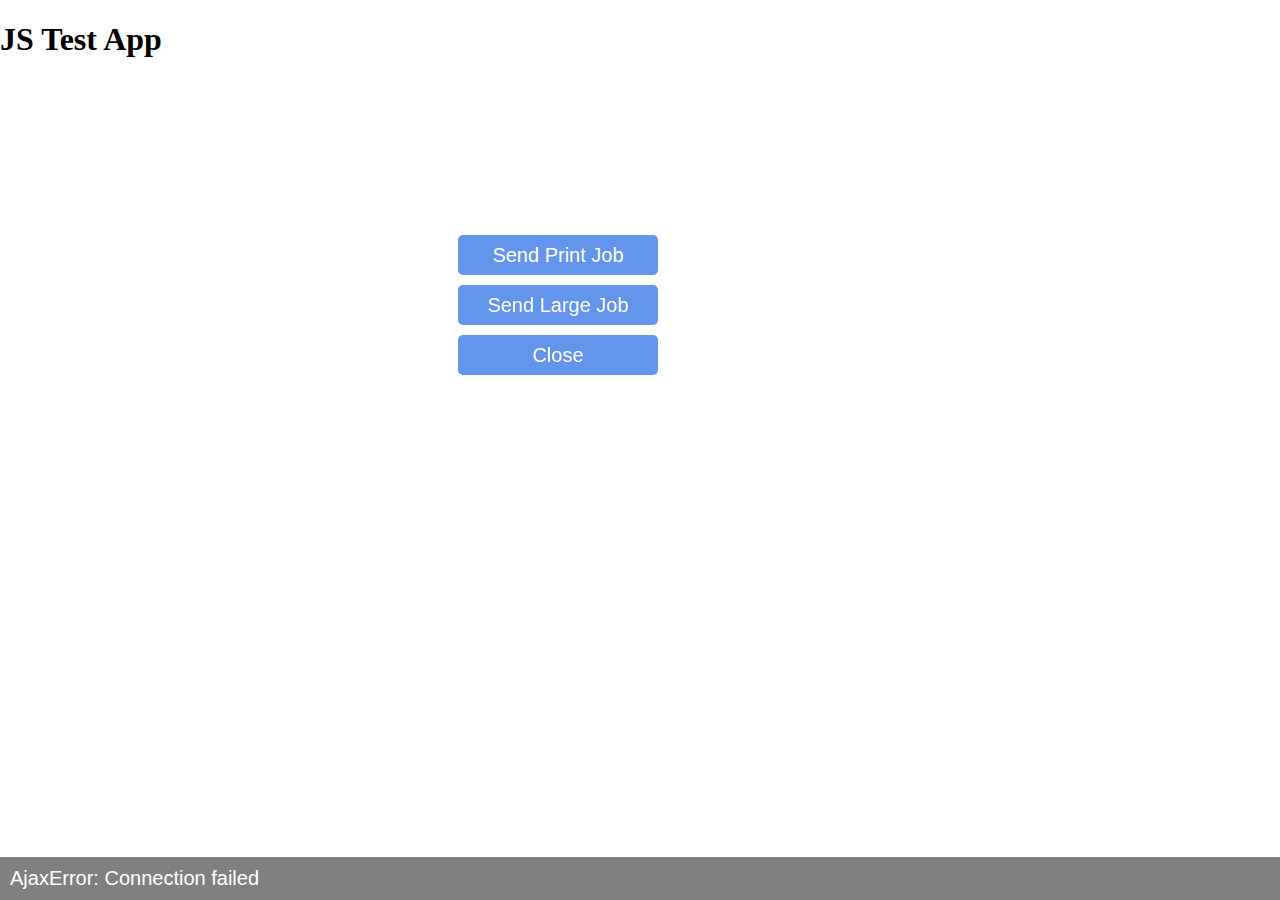
==== index.html @ f859cd55 "Add files via upload" ====
<!DOCTYPE html>
<html>

<head>
    <link type="text/css" rel="stylesheet" href="Resources/CSS/style.css" />
    <script src="Resources/JavaScript/logger.js"></script>
    <script
    src="http://code.jquery.com/jquery-1.12.4.min.js"
    integrity="sha256-ZosEbRLbNQzLpnKIkEdrPv7lOy9C27hHQ+Xp8a4MxAQ="
    crossorigin="anonymous"></script>
    <script src="Resources/JavaScript/oxpddeviceinfo-2.0.0.min.js"></script>
    <script src="Resources/JavaScript/oxpddiscovery-2.0.0.min.js"></script>
    <script src="Resources/JavaScript/oxpdprint-2.0.0.min.js"></script>
    <script src="Resources/JavaScript/oxpdscan-2.0.0.min.js"></script>
    <script src="Resources/JavaScript/main.js"></script>
</head>

<body>
  <h1>JS Test App</h1>
    <div id="button_window">
        <input class="button" type="button" value="Send Print Job" onclick="main.print('http://d1dt3lk9ptjcdc.cloudfront.net/examples/sample-documents/test_page.txt');" />
        <input class="button" type="button" value="Send Large Job" onclick="main.print('http://d1dt3lk9ptjcdc.cloudfront.net/examples/sample-documents/keep_reinventing.pdf');" />
        <input class="button" type="button" value="Close" onclick="window.close();" />
    </div>
    <div class="status_bar"></div>
</body>

</html>
---- Resources/CSS/style.css ----
body {
    margin: 0;
    padding: 0;
}

input[type='button'] {
    background-color: cornflowerblue;
    margin: 10px;
    border-radius: 5px;
    border: none;
    color: white;
    font-size: 20px;
}

#button_window {
    position: fixed;
    top: 25%;
    left: 35%;
    display: block;
}

.button {
    height: 40px;
    width: 200px;
    display: block;
}

.disabled {
    background-color: gainsboro;
}

.status_bar {
    background-color: grey;
    position: fixed;
    bottom: 0;
    width: 100%;
    color: white;
    padding: 10px;
    font-family: sans-serif;
    font-size: 20px;
}
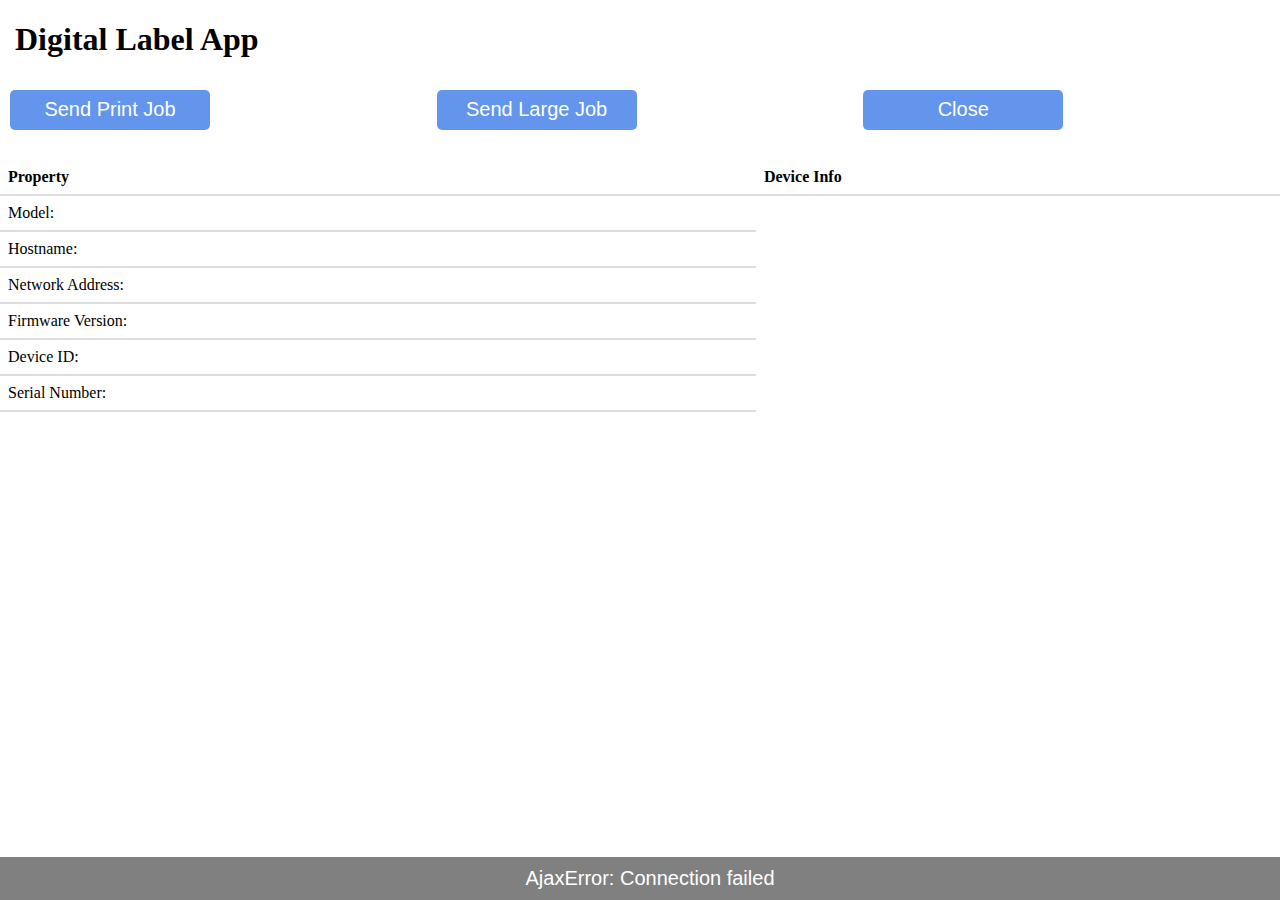
==== commit 347de09d: "Device info table set up" ====
--- a/index.html
+++ b/index.html
@@ -15,14 +15,54 @@
     <script src="Resources/JavaScript/main.js"></script>
 </head>
 
+<!--*************************************************************************-->
+
 <body>
-  <h1>JS Test App</h1>
-    <div id="button_window">
-        <input class="button" type="button" value="Send Print Job" onclick="main.print('http://d1dt3lk9ptjcdc.cloudfront.net/examples/sample-documents/test_page.txt');" />
-        <input class="button" type="button" value="Send Large Job" onclick="main.print('http://d1dt3lk9ptjcdc.cloudfront.net/examples/sample-documents/keep_reinventing.pdf');" />
-        <input class="button" type="button" value="Close" onclick="window.close();" />
+
+  <!--TITLE-->
+  <h1>Digital Label App</h1>
+
+  <!--BUTTON ROW-->
+  <div class="buttonrow">
+    <div class="column">
+      <input class="button" type="button" value="Send Print Job" onclick="main.print('http://d1dt3lk9ptjcdc.cloudfront.net/examples/sample-documents/test_page.txt');" />
     </div>
-    <div class="status_bar"></div>
+    <div class="column">
+      <!--<input class="button" type="button" value="Send Large Job" onclick="main.print('http://d1dt3lk9ptjcdc.cloudfront.net/examples/sample-documents/keep_reinventing.pdf');" />-->
+      <input class="button" type="button" value="Send Large Job" onclick="main.print('http://d1dt3lk9ptjcdc.cloudfront.net/examples/sample-documents/keep_reinventing.pdf');" />
+    </div>
+    <div class="column">
+      <input class="button" type="button" value="Close" onclick="window.close();" />
+    </div>
+  </div>
+
+  <!--DEVICE INFO TABLE-->
+  <table>
+    <th>Property</th>
+    <th>Device Info</th>
+    <tr>
+      <td>Model: </td>
+    </tr>
+    <tr>
+      <td>Hostname: </td>
+    </tr>
+    <tr>
+      <td>Network Address: </td>
+    </tr>
+    <tr>
+      <td>Firmware Version: </td>
+    </tr>
+    <tr>
+      <td>Device ID: </td>
+    </tr>
+    <tr>
+      <td>Serial Number: </td>
+    </tr>
+  </table>
+
+  <!--STATUS BAR-->
+  <div class="status_bar"></div>
+
 </body>
 
 </html>
--- a/Resources/CSS/style.css
+++ b/Resources/CSS/style.css
@@ -12,10 +12,31 @@
     font-size: 20px;
 }
 
+h1 {
+  padding-left: 15px
+}
+
+.column {
+  float: left;
+  width: 33.33%;
+  height: 80px;
+}
+
+table {
+  border-collapse: collapse;
+  width: 100%
+}
+
+th, td {
+  text-align: left;
+  border-bottom: 2px solid #ddd;
+  padding: 8px;
+}
+
 #button_window {
     position: fixed;
-    top: 25%;
-    left: 35%;
+    top: 10%;
+    left: 30%;
     display: block;
 }
 
@@ -31,6 +52,7 @@
 
 .status_bar {
     background-color: grey;
+    text-align: center;
     position: fixed;
     bottom: 0;
     width: 100%;
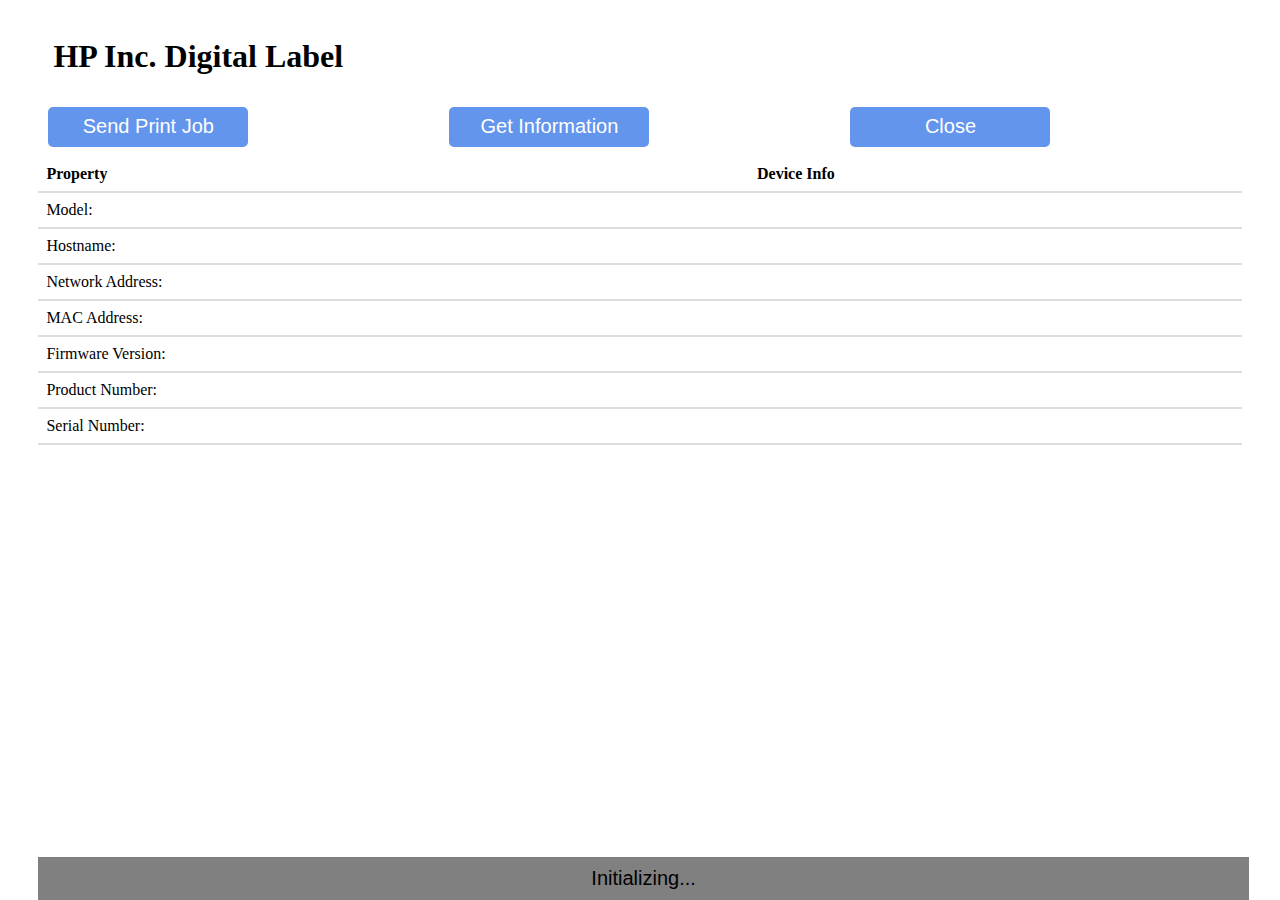
==== commit 29c0fcbc: "Device information is being retrieved properly; print still not working" ====
--- a/index.html
+++ b/index.html
@@ -20,7 +20,7 @@
 <body>
 
   <!--TITLE-->
-  <h1>Digital Label App</h1>
+  <h1>HP Inc. Digital Label</h1>
 
   <!--BUTTON ROW-->
   <div class="buttonrow">
@@ -29,7 +29,7 @@
     </div>
     <div class="column">
       <!--<input class="button" type="button" value="Send Large Job" onclick="main.print('http://d1dt3lk9ptjcdc.cloudfront.net/examples/sample-documents/keep_reinventing.pdf');" />-->
-      <input class="button" type="button" value="Send Large Job" onclick="main.print('http://d1dt3lk9ptjcdc.cloudfront.net/examples/sample-documents/keep_reinventing.pdf');" />
+      <input class="button" type="button" value="Get Information" onclick="window.location.reload(true);" />
     </div>
     <div class="column">
       <input class="button" type="button" value="Close" onclick="window.close();" />
@@ -42,21 +42,31 @@
     <th>Device Info</th>
     <tr>
       <td>Model: </td>
+      <td><span id = "model"></td>
     </tr>
     <tr>
       <td>Hostname: </td>
+      <td><span id = "hostname"></td>
     </tr>
     <tr>
       <td>Network Address: </td>
+      <td><span id = "network"></td>
+    </tr>
+	  <tr>
+      <td>MAC Address: </td>
+      <td><span id = "mac"></td>
     </tr>
     <tr>
       <td>Firmware Version: </td>
+      <td><span id = "firmware"></td>
     </tr>
-    <tr>
-      <td>Device ID: </td>
-    </tr>
+	  <tr>
+	  <td>Product Number: </td>
+      <td><span id = "productnum"></td>
+	  </tr>
     <tr>
       <td>Serial Number: </td>
+      <td><span id = "serialnumber"></td>
     </tr>
   </table>
 
--- a/Resources/CSS/style.css
+++ b/Resources/CSS/style.css
@@ -1,5 +1,5 @@
 body {
-    margin: 0;
+    margin: 3%; //3%
     padding: 0;
 }
 
@@ -19,12 +19,12 @@
 .column {
   float: left;
   width: 33.33%;
-  height: 80px;
+  height: 100%;
 }
 
 table {
   border-collapse: collapse;
-  width: 100%
+  width: 100%;
 }
 
 th, td {
@@ -55,7 +55,7 @@
     text-align: center;
     position: fixed;
     bottom: 0;
-    width: 100%;
+    width: 93%; //93%
     color: white;
     padding: 10px;
     font-family: sans-serif;
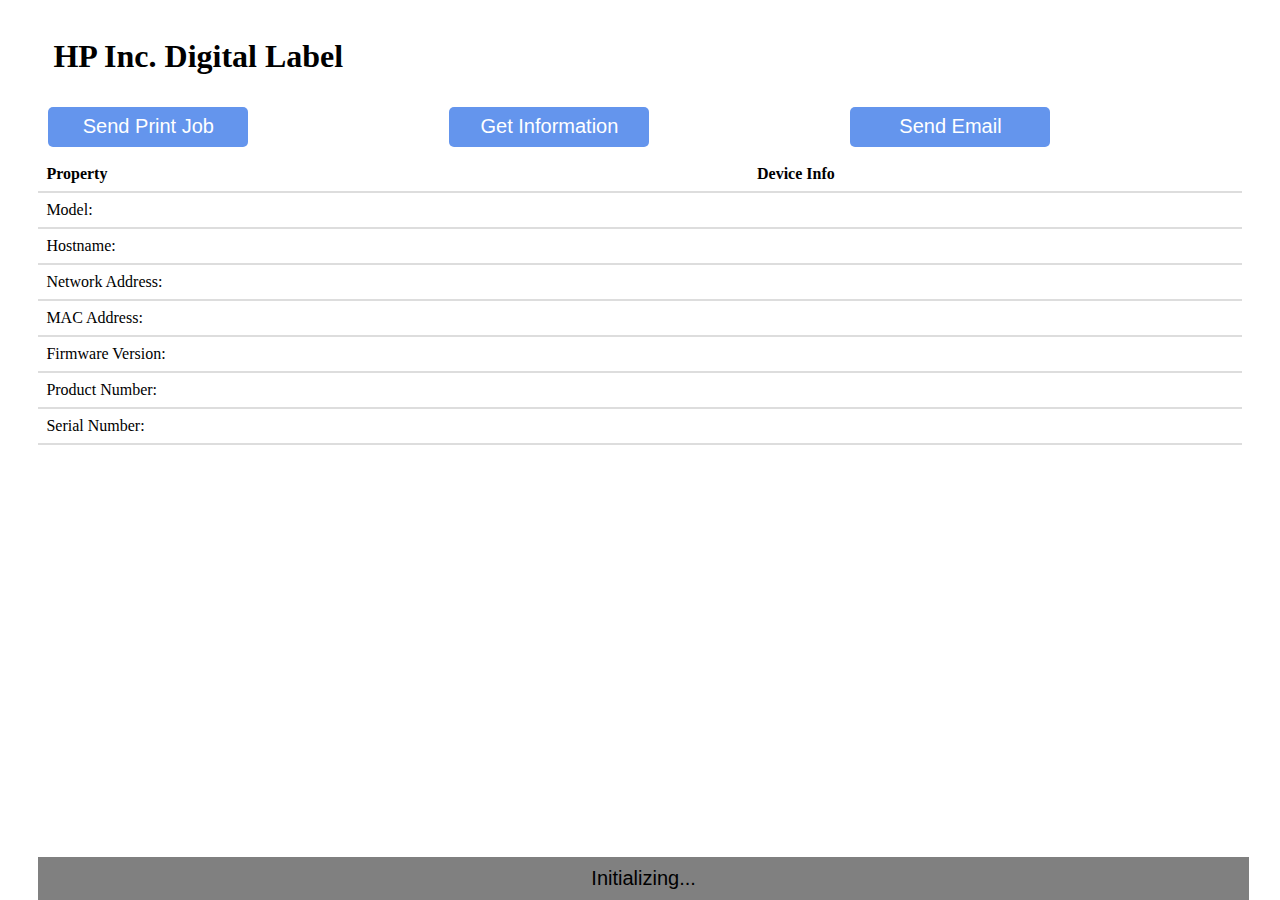
==== commit 79f1cb1a: "Email back end created" ====
--- a/index.html
+++ b/index.html
@@ -32,7 +32,7 @@
       <input class="button" type="button" value="Get Information" onclick="window.location.reload(true);" />
     </div>
     <div class="column">
-      <input class="button" type="button" value="Close" onclick="window.close();" />
+      <a href="mail.html"><input class="button" type="button" value="Send Email" /></a>
     </div>
   </div>
 
--- a/Resources/CSS/style.css
+++ b/Resources/CSS/style.css
@@ -10,6 +10,10 @@
     border: none;
     color: white;
     font-size: 20px;
+}
+
+a:link {
+  text-decoration: none;
 }
 
 h1 {
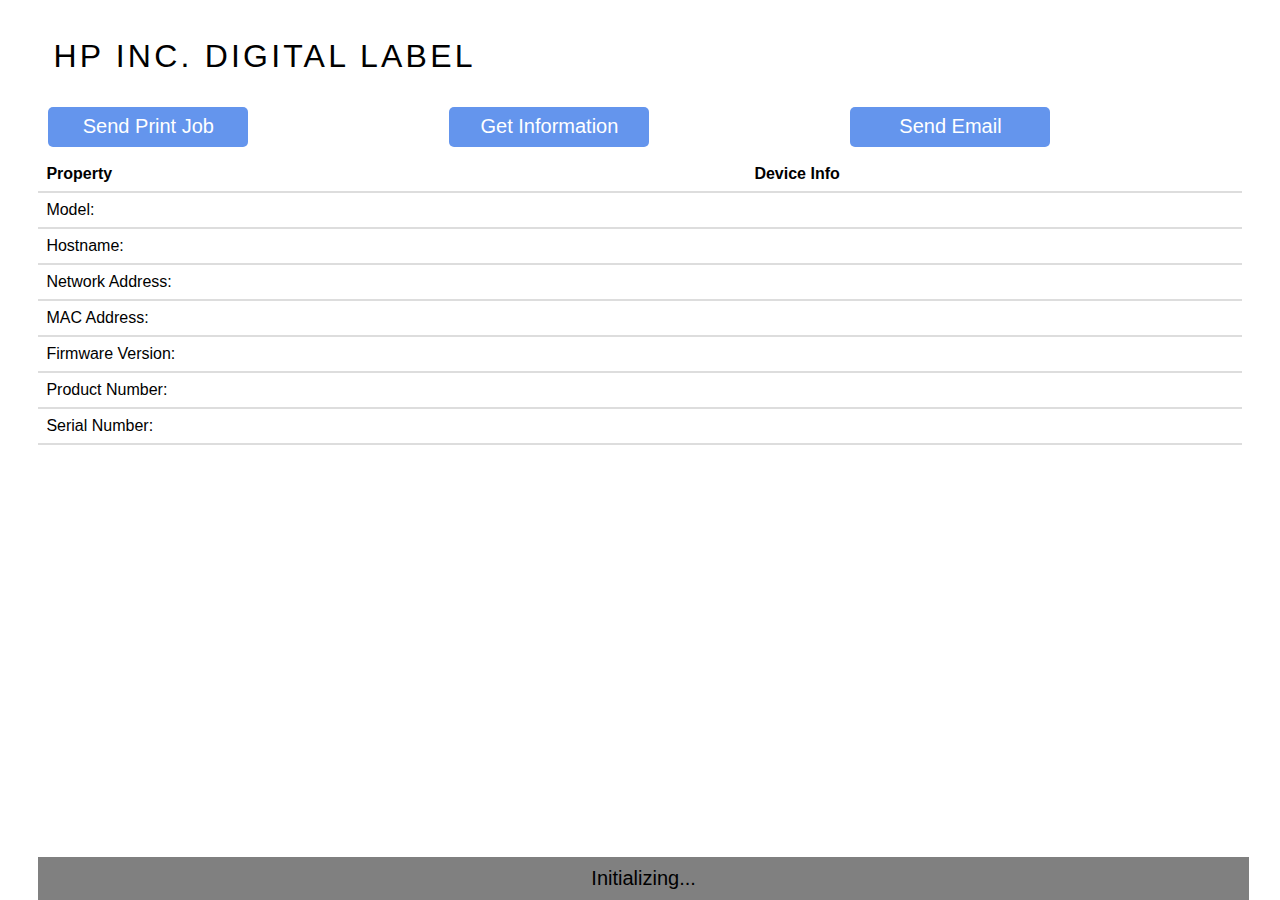
==== commit 1f05aeb1: "Print page set up" ====
--- a/index.html
+++ b/index.html
@@ -13,6 +13,7 @@
     <script src="Resources/JavaScript/oxpdprint-2.0.0.min.js"></script>
     <script src="Resources/JavaScript/oxpdscan-2.0.0.min.js"></script>
     <script src="Resources/JavaScript/main.js"></script>
+    <title>HP Inc. Digital Label</title>
 </head>
 
 <!--*************************************************************************-->
@@ -25,7 +26,8 @@
   <!--BUTTON ROW-->
   <div class="buttonrow">
     <div class="column">
-      <input class="button" type="button" value="Send Print Job" onclick="main.print('http://d1dt3lk9ptjcdc.cloudfront.net/examples/sample-documents/test_page.txt');" />
+      <!-- <input class="button" type="button" value="Send Print Job" onclick="main.print('http://d1dt3lk9ptjcdc.cloudfront.net/examples/sample-documents/test_page.txt');" /> -->
+      <a href="print.html"><input class="button" type="button" value="Send Print Job"/></a>
     </div>
     <div class="column">
       <!--<input class="button" type="button" value="Send Large Job" onclick="main.print('http://d1dt3lk9ptjcdc.cloudfront.net/examples/sample-documents/keep_reinventing.pdf');" />-->
--- a/Resources/CSS/style.css
+++ b/Resources/CSS/style.css
@@ -1,6 +1,7 @@
 body {
     margin: 3%; //3%
     padding: 0;
+    font-family:sans-serif
 }
 
 input[type='button'] {
@@ -17,6 +18,9 @@
 }
 
 h1 {
+  font-weight: 400;
+  text-transform: uppercase;
+  letter-spacing: 0.1em;
   padding-left: 15px
 }
 
